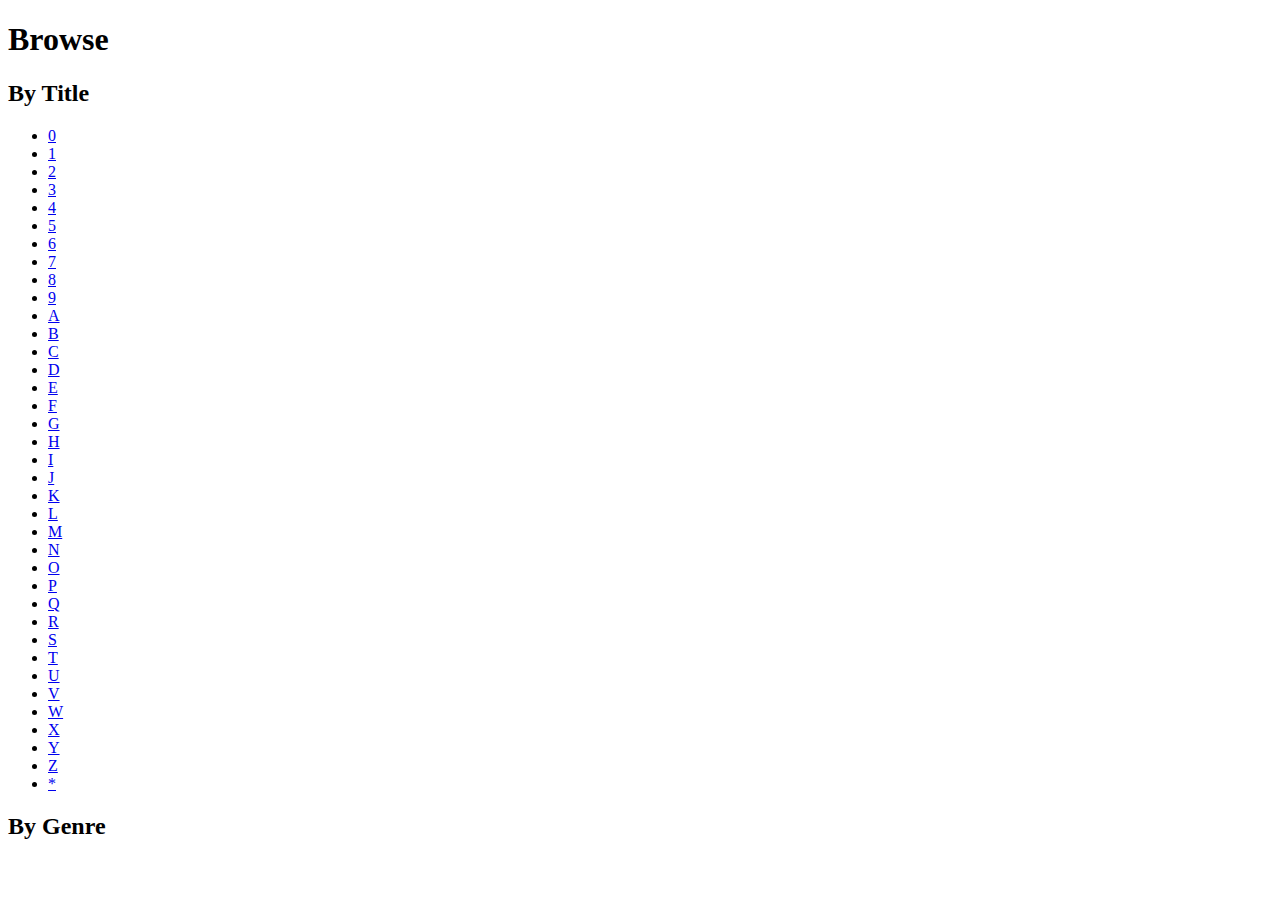
==== web/index.html @ 7a86c31d "Stars show up but the star query has terrible performance" ====
<!DOCTYPE html>
<html lang="en">
<head>
    <meta charset="UTF-8">
    <title>Browse</title>
</head>
<body>
    <h1>Browse</h1>

<!--    Browse by title-->
    <h2>By Title</h2>
    <ul id="character_list">
        <li><a href="movielist.html?title=0%25">0</a></li>
        <li><a href="movielist.html?title=1%25">1</a></li>
        <li><a href="movielist.html?title=2%25">2</a></li>
        <li><a href="movielist.html?title=3%25">3</a></li>
        <li><a href="movielist.html?title=4%25">4</a></li>
        <li><a href="movielist.html?title=5%25">5</a></li>
        <li><a href="movielist.html?title=6%25">6</a></li>
        <li><a href="movielist.html?title=7%25">7</a></li>
        <li><a href="movielist.html?title=8%25">8</a></li>
        <li><a href="movielist.html?title=9%25">9</a></li>
        <li><a href="movielist.html?title=a%25">A</a></li>
        <li><a href="movielist.html?title=b%25">B</a></li>
        <li><a href="movielist.html?title=c%25">C</a></li>
        <li><a href="movielist.html?title=d%25">D</a></li>
        <li><a href="movielist.html?title=e%25">E</a></li>
        <li><a href="movielist.html?title=f%25">F</a></li>
        <li><a href="movielist.html?title=g%25">G</a></li>
        <li><a href="movielist.html?title=h%25">H</a></li>
        <li><a href="movielist.html?title=i%25">I</a></li>
        <li><a href="movielist.html?title=j%25">J</a></li>
        <li><a href="movielist.html?title=k%25">K</a></li>
        <li><a href="movielist.html?title=l%25">L</a></li>
        <li><a href="movielist.html?title=m%25">M</a></li>
        <li><a href="movielist.html?title=n%25">N</a></li>
        <li><a href="movielist.html?title=o%25">O</a></li>
        <li><a href="movielist.html?title=p%25">P</a></li>
        <li><a href="movielist.html?title=q%25">Q</a></li>
        <li><a href="movielist.html?title=r%25">R</a></li>
        <li><a href="movielist.html?title=s%25">S</a></li>
        <li><a href="movielist.html?title=t%25">T</a></li>
        <li><a href="movielist.html?title=u%25">U</a></li>
        <li><a href="movielist.html?title=v%25">V</a></li>
        <li><a href="movielist.html?title=w%25">W</a></li>
        <li><a href="movielist.html?title=x%25">X</a></li>
        <li><a href="movielist.html?title=y%25">Y</a></li>
        <li><a href="movielist.html?title=z%25">Z</a></li>
        <li><a href="movielist.html?title=%5B%5Ea-z0-9%5D%25">*</a></li>
    </ul>

<!--    Browse by genre-->
    <h2>By Genre</h2>
    <ul id="genre_list"></ul>

    <script src="jquery-3.5.0.min.js"></script>
    <script src="browse.js"></script>
</body>
</html>
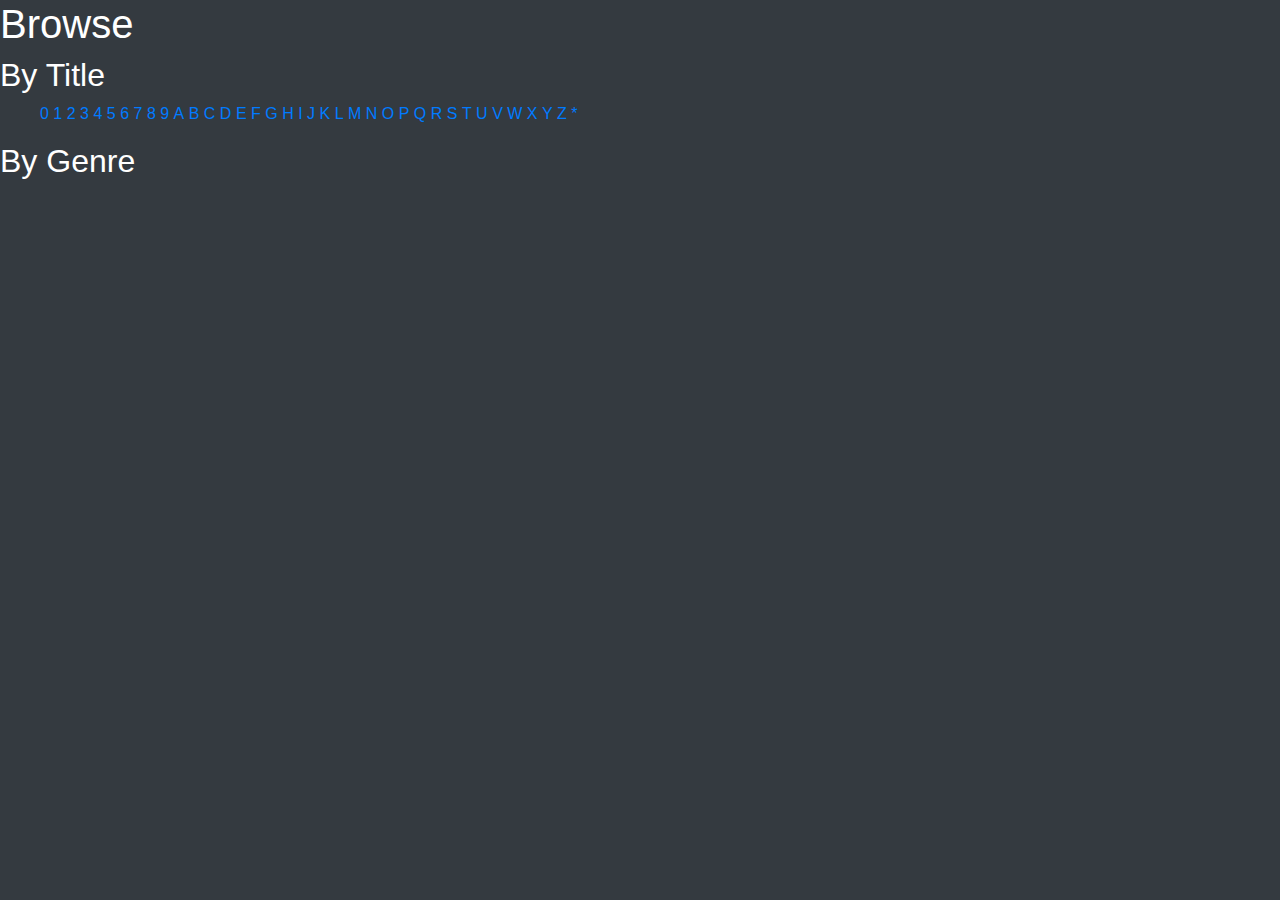
==== commit 62bf6e75: "Applied rudimentary CSS to browse page" ====
--- a/web/index.html
+++ b/web/index.html
@@ -3,13 +3,15 @@
 <head>
     <meta charset="UTF-8">
     <title>Browse</title>
+    <link rel="stylesheet" href="fabflix.css">
+    <link rel="stylesheet" href="bootstrap.min.css">
 </head>
-<body>
+<body class="bg-dark text-white">
     <h1>Browse</h1>
 
 <!--    Browse by title-->
     <h2>By Title</h2>
-    <ul id="character_list">
+    <ul id="character_list" class="horizontal-list">
         <li><a href="movielist.html?title=0%25">0</a></li>
         <li><a href="movielist.html?title=1%25">1</a></li>
         <li><a href="movielist.html?title=2%25">2</a></li>
@@ -51,7 +53,7 @@
 
 <!--    Browse by genre-->
     <h2>By Genre</h2>
-    <ul id="genre_list"></ul>
+    <ul id="genre_list" class="three-column-list"></ul>
 
     <script src="jquery-3.5.0.min.js"></script>
     <script src="browse.js"></script>
--- a/web/fabflix.css
+++ b/web/fabflix.css
@@ -0,0 +1,23 @@
+/*body {*/
+/*    background-color: darkslategrey;*/
+/*}*/
+
+#fabflix-top-logo {
+    font-family: fantasy;
+    color: limegreen;
+    font-size: 3em;
+}
+
+.fabflix-navbar-dark {
+    background-color: rgb(90%, 90%, 90%);
+}
+
+.horizontal-list > li{
+    display: inline-block;
+    zoom: 1;
+}
+
+.three-column-list {
+    column-count: 3;
+    column-gap: 20px;
+}
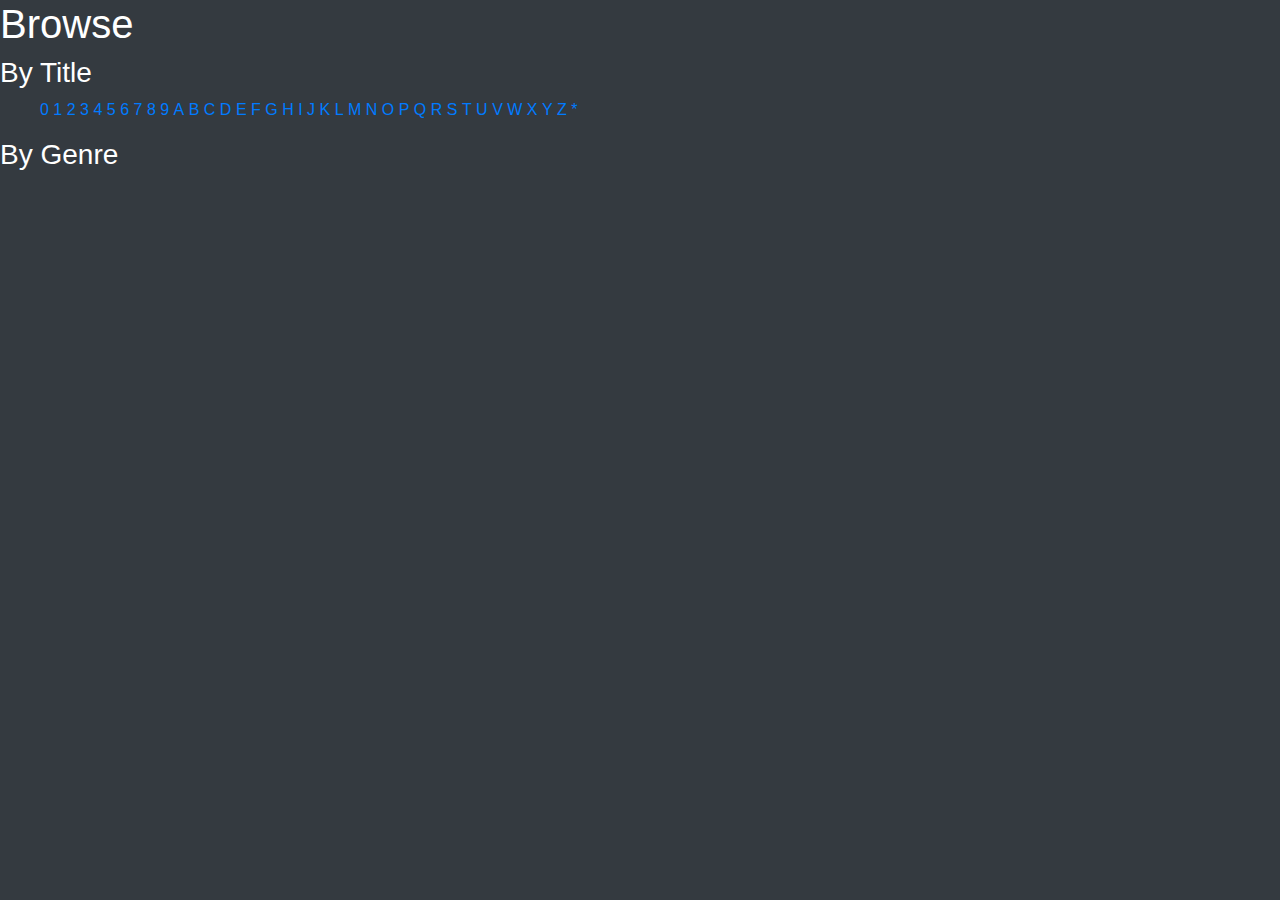
==== commit 8a3fee8b: "Got rid of search box on movielist" ====
--- a/web/index.html
+++ b/web/index.html
@@ -10,7 +10,7 @@
     <h1>Browse</h1>
 
 <!--    Browse by title-->
-    <h2>By Title</h2>
+    <h3>By Title</h3>
     <ul id="character_list" class="horizontal-list">
         <li><a href="movielist.html?title=0%25">0</a></li>
         <li><a href="movielist.html?title=1%25">1</a></li>
@@ -48,11 +48,11 @@
         <li><a href="movielist.html?title=x%25">X</a></li>
         <li><a href="movielist.html?title=y%25">Y</a></li>
         <li><a href="movielist.html?title=z%25">Z</a></li>
-        <li><a href="movielist.html?title=%5B%5Ea-z0-9%5D%25">*</a></li>
+        <li><a href="movielist.html?title=*">*</a></li>
     </ul>
 
 <!--    Browse by genre-->
-    <h2>By Genre</h2>
+    <h3>By Genre</h3>
     <ul id="genre_list" class="three-column-list"></ul>
 
     <script src="jquery-3.5.0.min.js"></script>
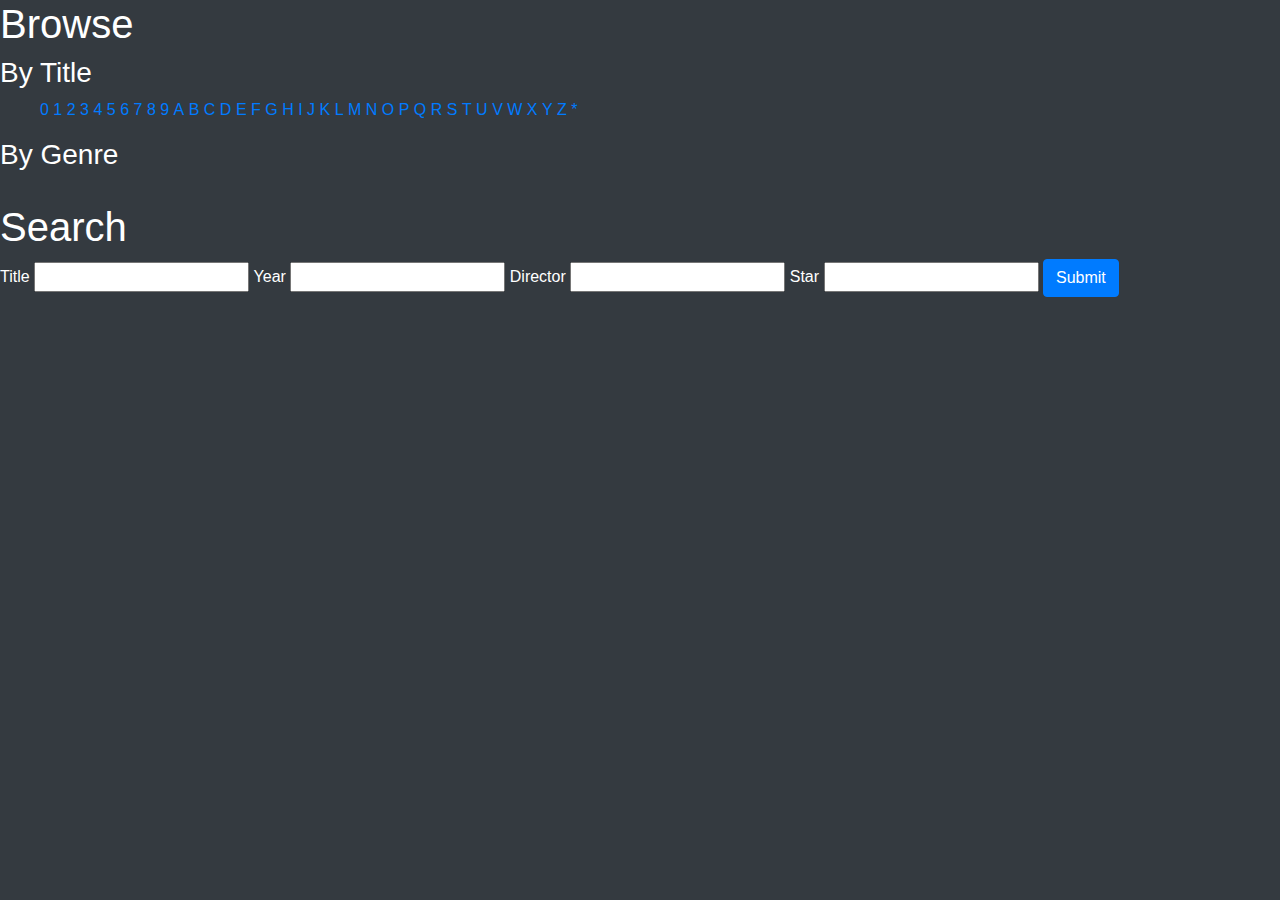
==== commit caf1a41d: "Added search form to main page" ====
--- a/web/index.html
+++ b/web/index.html
@@ -55,6 +55,22 @@
     <h3>By Genre</h3>
     <ul id="genre_list" class="three-column-list"></ul>
 
+<!--    Searching-->
+    <h1 class="mt-4">Search</h1>
+    <div id="search">
+        <form>
+            <label for="title">Title</label>
+            <input type="text" id="title" name="title">
+            <label for="year">Year</label>
+            <input type="number" id="year" name="year">
+            <label for="director">Director</label>
+            <input type="text" id="director" name="director">
+            <label for="star">Star</label>
+            <input type="text" id="star" name="star">
+            <input type="submit" class="btn btn-primary">
+        </form>
+    </div>
+
     <script src="jquery-3.5.0.min.js"></script>
     <script src="browse.js"></script>
 </body>
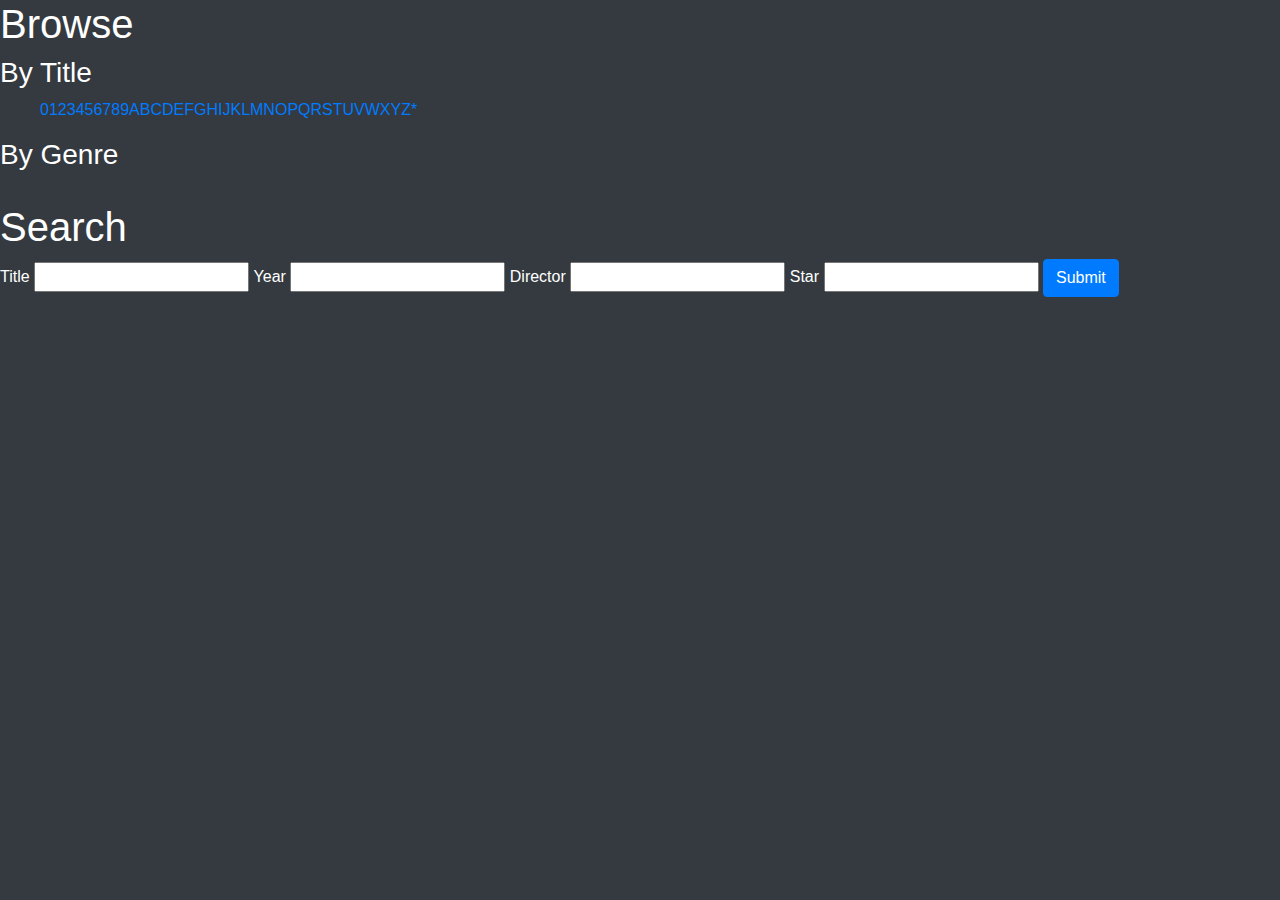
==== commit 285bfaae: "Now generating letter links by JS" ====
--- a/web/index.html
+++ b/web/index.html
@@ -11,45 +11,7 @@
 
 <!--    Browse by title-->
     <h3>By Title</h3>
-    <ul id="character_list" class="horizontal-list">
-        <li><a href="movielist.html?title=0%25">0</a></li>
-        <li><a href="movielist.html?title=1%25">1</a></li>
-        <li><a href="movielist.html?title=2%25">2</a></li>
-        <li><a href="movielist.html?title=3%25">3</a></li>
-        <li><a href="movielist.html?title=4%25">4</a></li>
-        <li><a href="movielist.html?title=5%25">5</a></li>
-        <li><a href="movielist.html?title=6%25">6</a></li>
-        <li><a href="movielist.html?title=7%25">7</a></li>
-        <li><a href="movielist.html?title=8%25">8</a></li>
-        <li><a href="movielist.html?title=9%25">9</a></li>
-        <li><a href="movielist.html?title=a%25">A</a></li>
-        <li><a href="movielist.html?title=b%25">B</a></li>
-        <li><a href="movielist.html?title=c%25">C</a></li>
-        <li><a href="movielist.html?title=d%25">D</a></li>
-        <li><a href="movielist.html?title=e%25">E</a></li>
-        <li><a href="movielist.html?title=f%25">F</a></li>
-        <li><a href="movielist.html?title=g%25">G</a></li>
-        <li><a href="movielist.html?title=h%25">H</a></li>
-        <li><a href="movielist.html?title=i%25">I</a></li>
-        <li><a href="movielist.html?title=j%25">J</a></li>
-        <li><a href="movielist.html?title=k%25">K</a></li>
-        <li><a href="movielist.html?title=l%25">L</a></li>
-        <li><a href="movielist.html?title=m%25">M</a></li>
-        <li><a href="movielist.html?title=n%25">N</a></li>
-        <li><a href="movielist.html?title=o%25">O</a></li>
-        <li><a href="movielist.html?title=p%25">P</a></li>
-        <li><a href="movielist.html?title=q%25">Q</a></li>
-        <li><a href="movielist.html?title=r%25">R</a></li>
-        <li><a href="movielist.html?title=s%25">S</a></li>
-        <li><a href="movielist.html?title=t%25">T</a></li>
-        <li><a href="movielist.html?title=u%25">U</a></li>
-        <li><a href="movielist.html?title=v%25">V</a></li>
-        <li><a href="movielist.html?title=w%25">W</a></li>
-        <li><a href="movielist.html?title=x%25">X</a></li>
-        <li><a href="movielist.html?title=y%25">Y</a></li>
-        <li><a href="movielist.html?title=z%25">Z</a></li>
-        <li><a href="movielist.html?title=*">*</a></li>
-    </ul>
+    <ul id="character_list" class="horizontal-list"></ul>
 
 <!--    Browse by genre-->
     <h3>By Genre</h3>
@@ -58,7 +20,7 @@
 <!--    Searching-->
     <h1 class="mt-4">Search</h1>
     <div id="search">
-        <form>
+        <form id="search-form">
             <label for="title">Title</label>
             <input type="text" id="title" name="title">
             <label for="year">Year</label>
@@ -67,11 +29,12 @@
             <input type="text" id="director" name="director">
             <label for="star">Star</label>
             <input type="text" id="star" name="star">
-            <input type="submit" class="btn btn-primary">
+            <input type="submit" id="search-submit-button" class="btn btn-primary">
         </form>
     </div>
 
     <script src="jquery-3.5.0.min.js"></script>
-    <script src="browse.js"></script>
+    <script src="utility.js"></script>
+    <script src="index.js"></script>
 </body>
 </html>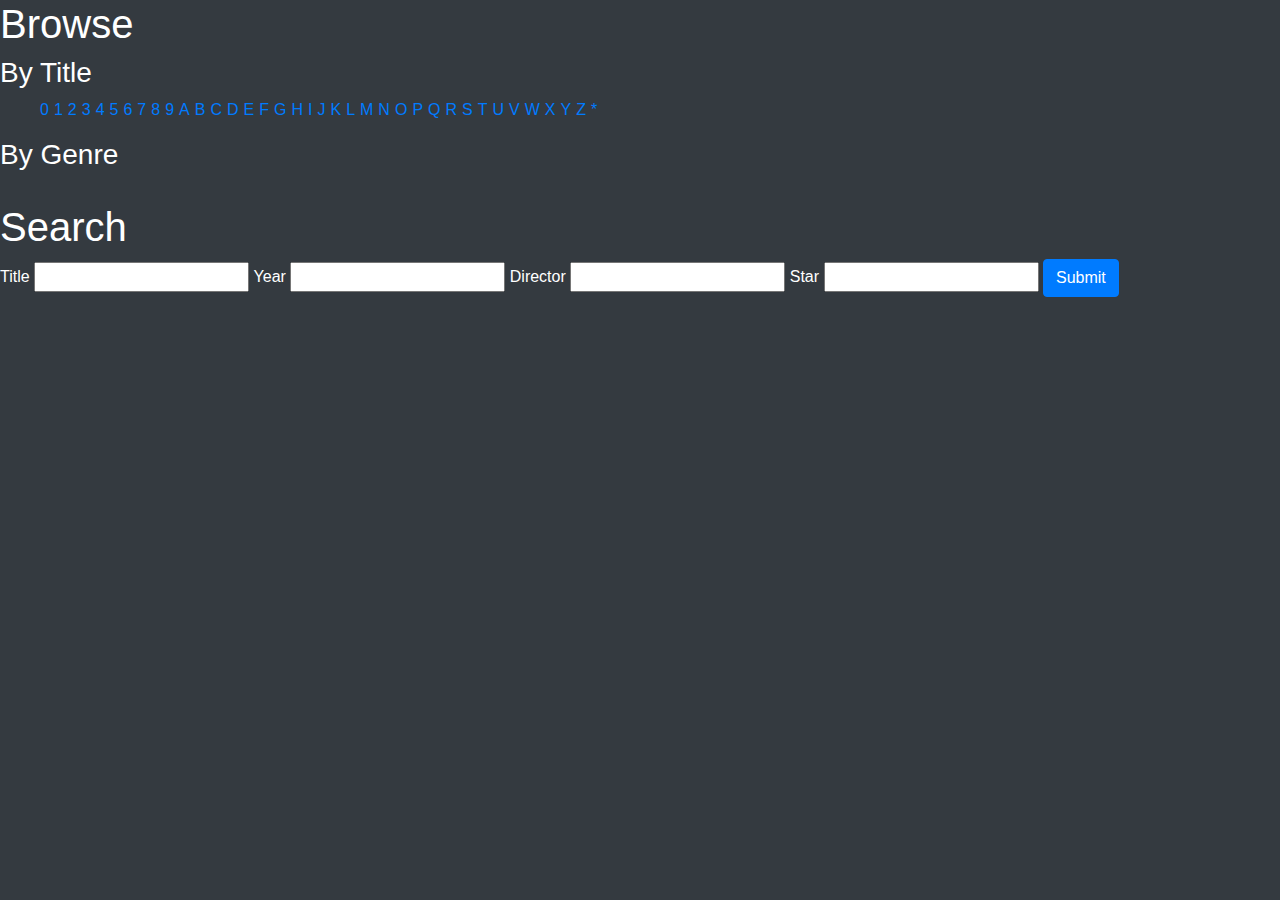
==== commit 9440244b: "Included padding on character list. All fixed" ====
--- a/web/index.html
+++ b/web/index.html
@@ -11,7 +11,11 @@
 
 <!--    Browse by title-->
     <h3>By Title</h3>
-    <ul id="character_list" class="horizontal-list"></ul>
+    <ul id="character_list" class="horizontal-list">
+<!--        <li>Does</li>-->
+<!--        <li>this</li>-->
+<!--        <li>work?</li>-->
+    </ul>
 
 <!--    Browse by genre-->
     <h3>By Genre</h3>
--- a/web/fabflix.css
+++ b/web/fabflix.css
@@ -12,9 +12,11 @@
     background-color: rgb(90%, 90%, 90%);
 }
 
-.horizontal-list > li{
+.horizontal-list > li {
+    zoom: 1;
     display: inline-block;
-    zoom: 1;
+    padding-right: 5px;
+
 }
 
 .three-column-list {
